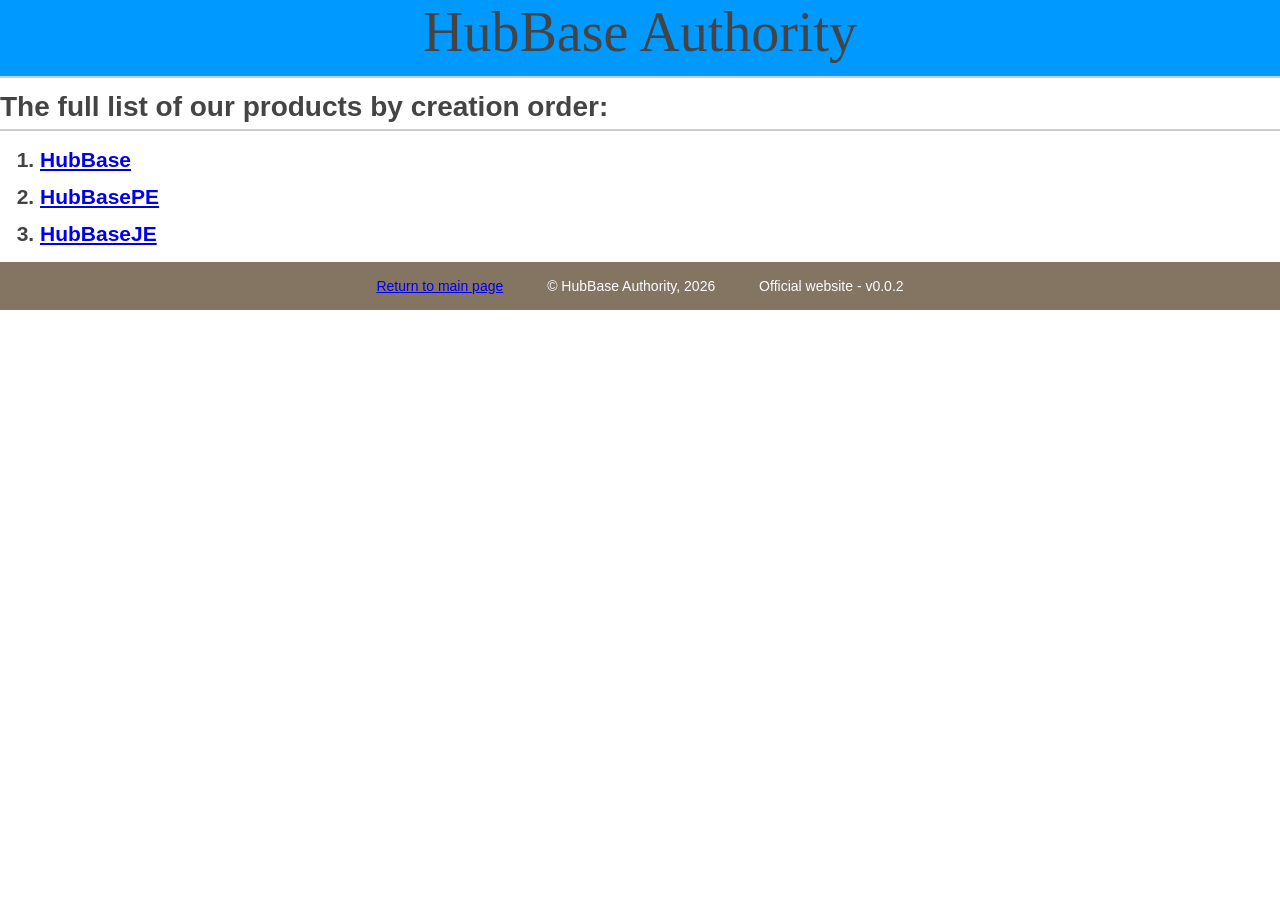
==== hubbaseauthority-products.html @ 007fc556 "Add files via upload" ====
<!DOCTYPE html>
<html>
  <head>
    <meta name="keywords" content="HubBase, HubBase-Authority, HubBasePE, HubBaseJE, products">
	<meta name="description" content="This is the HubBase Authority project list.">
    <link href="hubbaseauthority-2.png" rel="icon">
	<link href="hubbaseauthority-1.css" rel="stylesheet">
	<title>HubBase Authority: Products</title>
  </head>
  <body>
    <header class="pageheader">
	  <h2 class="sitename">HubBase Authority</h2>
	</header>
	<main>
      <h1 class="section-start">The full list of our products by creation order:</h1>
	  <ol>
	    <h2><li><a href="https://github.com/HubBase-Authority/HubBasePC_--_GitHub">HubBase</a></li></h2>
	    <h2><li><a href="https://github.com/HubBase-Authority/HubBasePE">HubBasePE</a></li></h2>
	    <h2><li><a href="https://github.com/HubBase-Authority/HubBaseJE">HubBaseJE</a></li></h2>
	  </ol>
	</main>
	<footer class="site-footer">
	  <div class="container">
	    <p class="tomainpage"><a href="file:///C:/Users/Trest/OneDrive/Рабочий%20стол/Марк/Python/hubbaseauthority.org/hubbaseauthority.html">Return to main page</a></p>
        <p>© HubBase Authority, 2026</p>
        <p>Official website - v0.0.2</p>
	  </div>
	</footer>
  </body>
</html>
---- hubbaseauthority-1.css ----
body {
  margin: 0;
  padding: 0;
  font-family: "Arial", sans-serif;
  font-size: 14px;
  line-height: 20px;
  color: #444444;
}

.pageheader .sitename {
  min-width: 550px;
  margin: 0 auto 8px;
  font-family: "Georgia", serif;
  text-align: center;
  font-weight: normal;
  font-size: 56px;
  line-height: 64px;
  border-bottom: 2px solid #cccccc;
  padding-bottom: 12px;
  background: #0099ff;
}


.startpagemain .sitename {
  border-bottom: 2px solid #cccccc;
  padding-bottom: 12px;
  margin-bottom: 25px;
}

.section-start {
  border-bottom: 2px solid #cccccc;
  padding-bottom: 12px;
}

.site-footer {
  min-width: 550px;
  background-color: #847462;
  color: #ffffff;
}

.site-footer .container {
  text-align: center;
}

.site-footer p {
  display: inline-block;
  vertical-align: middle;
  padding: 0 20px;
}
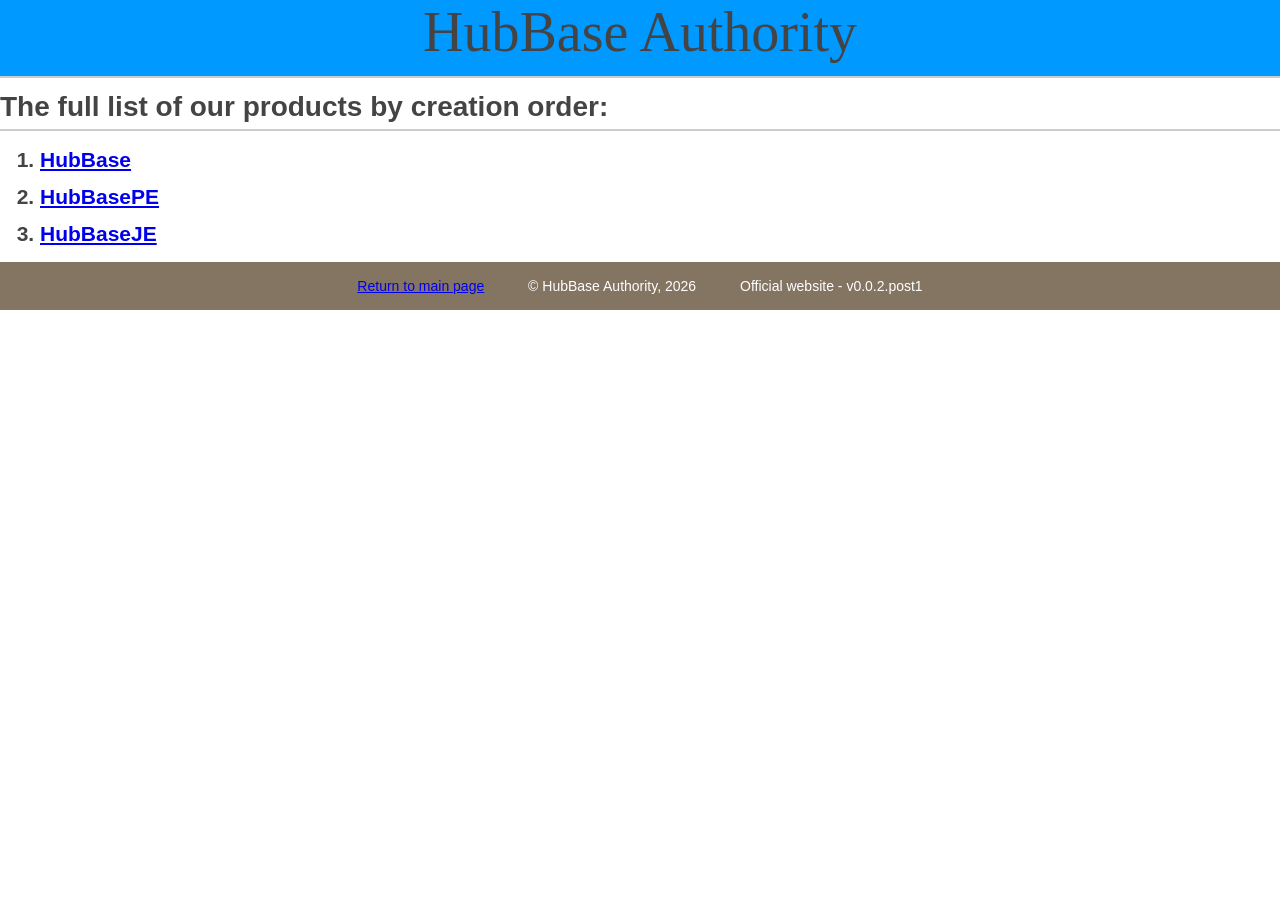
==== commit 64b6a88c: "Add files via upload" ====
--- a/hubbaseauthority-products.html
+++ b/hubbaseauthority-products.html
@@ -21,9 +21,9 @@
 	</main>
 	<footer class="site-footer">
 	  <div class="container">
-	    <p class="tomainpage"><a href="file:///C:/Users/Trest/OneDrive/Рабочий%20стол/Марк/Python/hubbaseauthority.org/hubbaseauthority.html">Return to main page</a></p>
+	    <p class="tomainpage"><a href="hubbaseauthority.html">Return to main page</a></p>
         <p>© HubBase Authority, 2026</p>
-        <p>Official website - v0.0.2</p>
+        <p>Official website - v0.0.2.post1</p>
 	  </div>
 	</footer>
   </body>
